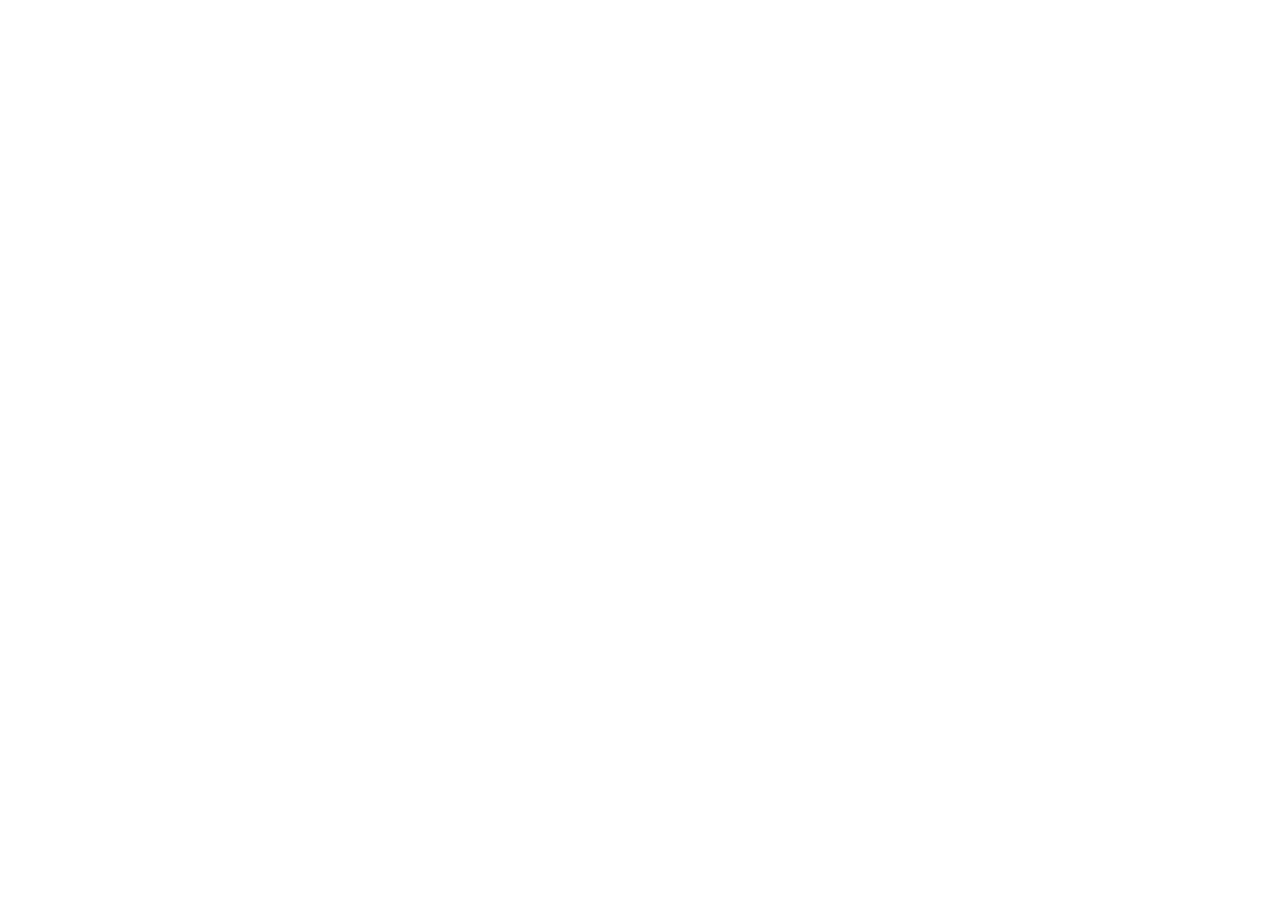
==== frontend/admin.html @ 7361625b "docs: README, API 명세 최종 정리" ====
<!DOCTYPE html>
<html lang="ko">
<head>
  <meta charset="UTF-8">
  <title>관리자</title>
  <link rel="stylesheet" href="css/login.css">
</head>
<body>
  <!-- 프론트 A가 여기를 채운다 -->
  <script src="js/config.js"></script>
  <script src="js/login.js"></script>
</body>
</html>
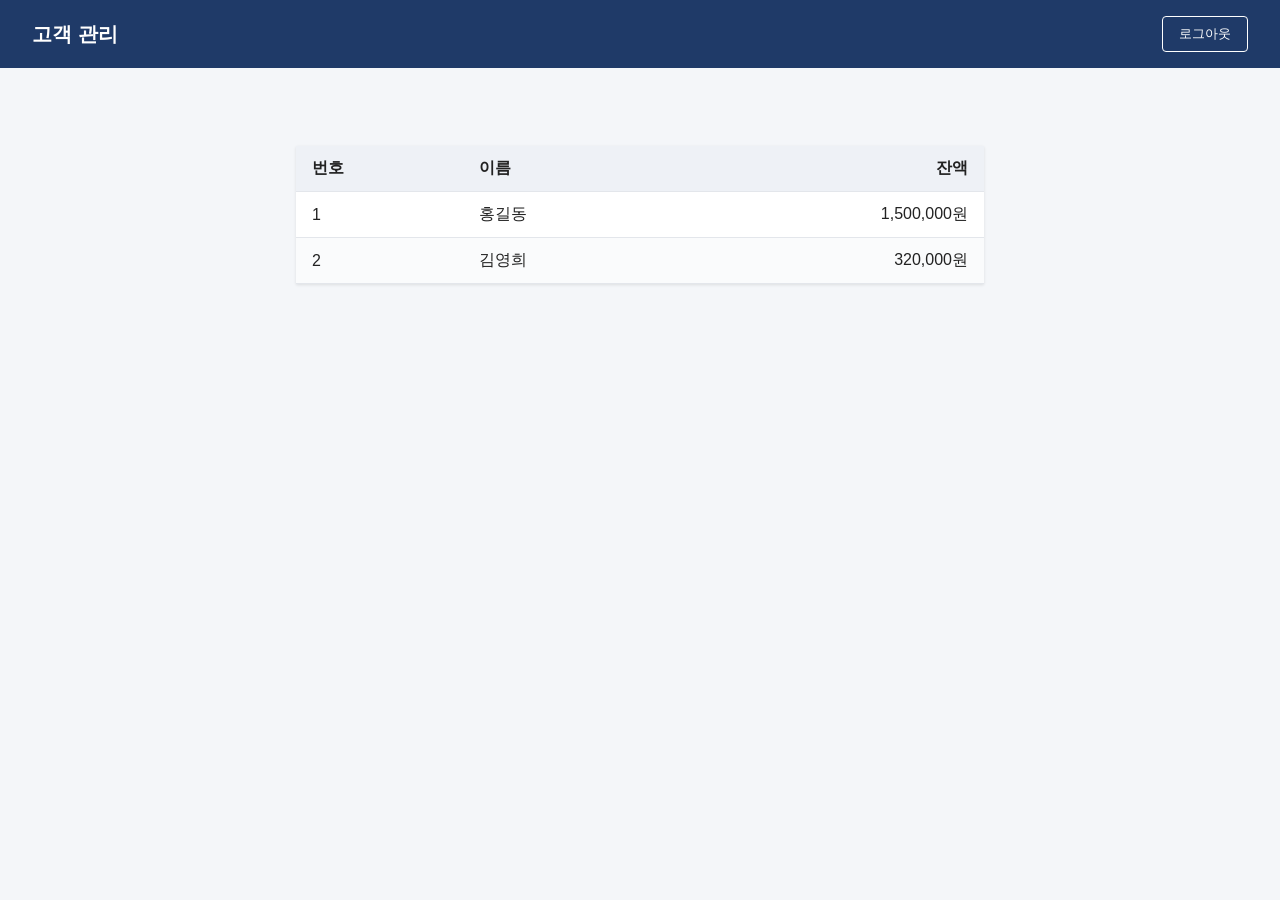
==== commit 67430dc6: "feat: 관리자 화면 고객 목록 표시 및 로그아웃 추가" ====
--- a/frontend/admin.html
+++ b/frontend/admin.html
@@ -2,12 +2,31 @@
 <html lang="ko">
 <head>
   <meta charset="UTF-8">
+  <meta name="viewport" content="width=device-width, initial-scale=1.0">
   <title>관리자</title>
-  <link rel="stylesheet" href="css/login.css">
+  <link rel="stylesheet" href="css/admin.css">
 </head>
 <body>
-  <!-- 프론트 A가 여기를 채운다 -->
+  <header class="admin-header">
+    <h1>고객 관리</h1>
+    <button type="button" id="logout-btn" class="logout-btn">로그아웃</button>
+  </header>
+
+  <main class="container">
+    <p id="status" class="status">불러오는 중...</p>
+    <table class="customer-table">
+      <thead>
+        <tr>
+          <th>번호</th>
+          <th>이름</th>
+          <th>잔액</th>
+        </tr>
+      </thead>
+      <tbody id="customer-body"></tbody>
+    </table>
+  </main>
+
   <script src="js/config.js"></script>
-  <script src="js/login.js"></script>
+  <script src="js/admin.js"></script>
 </body>
-</html>+</html>
--- a/frontend/css/admin.css
+++ b/frontend/css/admin.css
@@ -0,0 +1,80 @@
+* {
+  box-sizing: border-box;
+}
+
+body {
+  margin: 0;
+  font-family: "Malgun Gothic", "Apple SD Gothic Neo", sans-serif;
+  background: #f4f6f9;
+  color: #222;
+}
+
+.admin-header {
+  display: flex;
+  justify-content: space-between;
+  align-items: center;
+  padding: 16px 32px;
+  background: #1f3a68;
+  color: #fff;
+}
+
+.admin-header h1 {
+  margin: 0;
+  font-size: 20px;
+}
+
+.logout-btn {
+  padding: 8px 16px;
+  border: 1px solid #fff;
+  border-radius: 4px;
+  background: transparent;
+  color: #fff;
+  cursor: pointer;
+}
+
+.logout-btn:hover {
+  background: rgba(255, 255, 255, 0.15);
+}
+
+.container {
+  max-width: 720px;
+  margin: 40px auto;
+  padding: 0 16px;
+}
+
+.status {
+  min-height: 1.4em;
+  color: #666;
+}
+
+.status.error {
+  color: #c0392b;
+}
+
+.customer-table {
+  width: 100%;
+  border-collapse: collapse;
+  background: #fff;
+  box-shadow: 0 1px 3px rgba(0, 0, 0, 0.1);
+}
+
+.customer-table th,
+.customer-table td {
+  padding: 12px 16px;
+  border-bottom: 1px solid #e3e6eb;
+  text-align: left;
+}
+
+.customer-table th {
+  background: #eef1f6;
+  font-weight: 600;
+}
+
+.customer-table tbody tr:nth-child(even) {
+  background: #fafbfc;
+}
+
+.customer-table th:last-child,
+.customer-table td:last-child {
+  text-align: right;
+}
